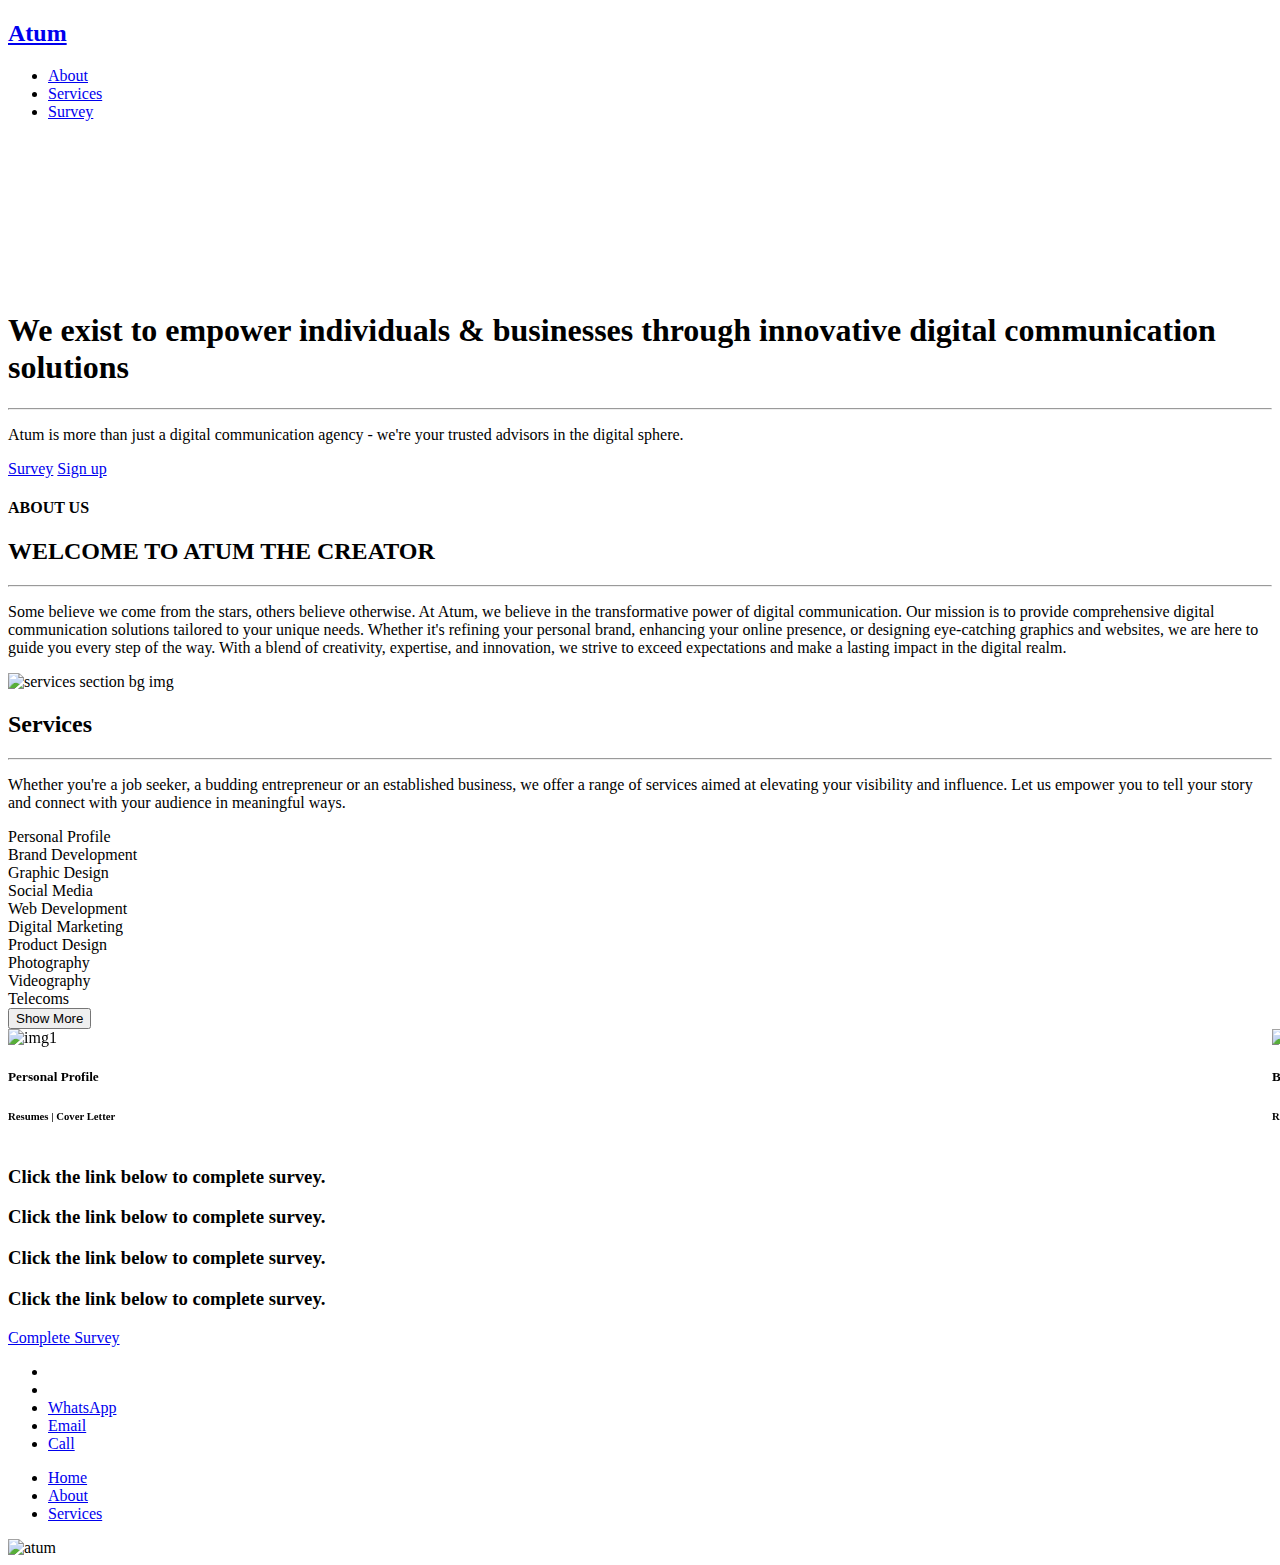
==== atum-the-creator.html @ 763c5969 "debug hero section bg video to display across all devices" ====
<!DOCTYPE html>
<html lang="en">
    <head>
        <meta charset="UTF-8">
        <meta name="viewport" content="width=device-width, initial-scale=1.0">
        <meta name="author" content="Lebo Madikane">
        <meta name="description" content="Atum the creator is a social media agency that specialises in brand development through product designs, web development and digital marketing solutions.">
        <title>Atum The Creator - A product desinging, web developing and digital marketing agency.</title>
        <link rel="stylesheet" href="https://cdn.jsdelivr.net/npm/swiper@11/swiper-bundle.min.css" />
        <link rel="stylesheet" href="/AtumTheCreator/styles/atum-styles.css">
        <link rel="stylesheet" href="https://cdnjs.cloudflare.com/ajax/libs/font-awesome/6.5.1/css/all.min.css"
            integrity="sha512-DTOQO9RWCH3ppGqcWaEA1BIZOC6xxalwEsw9c2QQeAIftl+Vegovlnee1c9QX4TctnWMn13TZye+giMm8e2LwA=="
            crossorigin="anonymous" referrerpolicy="no-referrer" />
        <link>
    </head>
    <body>
        <header>
            <div class="logo-container">
                <a class="logo" href="/AtumTheCreator/atum-the-creator.html"><h2>Atum</h2></a>
            </div>
            <nav>
                <div class="openMenu"><i class="fas fa-bars"></i></div>
                <ul class="mainMenu">
                    <li><a class="mainLinks" href="#about-us">About</a></li>
                    <li><a class="mainLinks mainLink-1" href="#services">Services</a></li>
                    <li><a class="mainLinks mainLink-2" href="#contact-us">Survey</a></li>
                    <div class="closeMenu"><i class="fas fa-times"></i></div>
                </ul>
            </nav>
        </header>
        <main>
            <div id="hero">
                <video autoplay muted loop playsinline id="video-bg">
                    <source src="/AtumTheCreator/Atum hero-bg.mp4" type="video/mp4">
                    <source src="/AtumTheCreator/Atum hero-bg.webm" type="video/webm">
                    <source src="/AtumTheCreator/Atum hero-bg.ogv" type="video/ogg">
                </video>
                <div class="hero-text-container">
                    <h1>We exist to empower individuals & businesses through innovative digital communication solutions</h1>
                    <hr id="hero-hr">
                    <p>Atum is more than just a digital communication agency - we're your trusted advisors in the digital sphere.</p>
                    <div class="heroBtn">
                        <a href="https://docs.google.com/forms/d/e/1FAIpQLSfSdmW0lNOh-tL_DfzRU7exvycEFRPjUz_fL1Uz9OsbKatKCw/viewform?embedded=true" target="_blank" class="heroBtn1">Survey</a>
                        <a href="https://docs.google.com/forms/d/e/1FAIpQLSfSdmW0lNOh-tL_DfzRU7exvycEFRPjUz_fL1Uz9OsbKatKCw/viewform?embedded=true" target="_blank" class="heroBtn2">Sign up</a>
                    </div>
                </div>
            </div>
            <section id="about-us">
                <div class="about-us-text-container">
                    <h4>ABOUT US</h4>
                    <h2>WELCOME TO ATUM THE CREATOR</h2>
                    <hr id="welcome-hr">
                    <p>Some believe we come from the stars, others believe otherwise. At Atum, we believe in the transformative power of digital communication. Our mission is to provide comprehensive
                        digital communication solutions tailored to your unique needs. Whether it's refining your personal brand, enhancing
                        your
                        online presence, or designing eye-catching graphics and websites, we are here to guide you every step of the way.
                        With a
                        blend of creativity, expertise, and innovation, we strive to exceed expectations and make a lasting impact in the
                        digital realm.</p>
                </div>
            </section>
            <section id="services">
                <div class="bg-layer">
                    <img class="services-img-bg" src="/AtumTheCreator/images/Stars-bg.jpg" alt="services section bg img">
                    <h2>Services</h2>
                    <hr>
                    <p>Whether you're a job seeker, a budding entrepreneur or an established business, we offer a range of services aimed at elevating your visibility and influence. Let us empower you to tell your story and
                    connect with your audience in meaningful ways.</p>
                    <div class="service-grid">
                        <div class="service service1">Personal Profile</div>
                        <div class="service service2">Brand Development</div>
                        <div class="service service3">Graphic Design</div>
                        <div class="service service4">Social Media</div>
                        <div class="service service5">Web Development</div>
                        <div class="service service6">Digital Marketing</div>
                        <div class="service service7 seeMoreService">Product Design</div>
                        <div class="service service8 seeMoreService">Photography</div>
                        <div class="service service9 seeMoreService">Videography</div>
                        <div class="service service10 service-mbl seeMoreService">Telecoms</div>
                    </div>
                    <button class="toggleButton">Show More</button>
                    <div class="swiper-container">
                        <div class="swiper-wrapper">
                            <div class="swiper-slide">
                                <img src="/AtumTheCreator/images/boys-cut.png" alt="img1"></img>
                                <h5>Personal Profile</h5>
                                <h6>Resumes | Cover Letter</h6>
                            </div>
                            <div class="swiper-slide">
                                <img src="/AtumTheCreator/images/boys-cut.png" alt="img1"></img>
                                <h5>Brand Development</h5>
                                <h6>Resumes | Cover Letter</h6>
                            </div>
                            <div class="swiper-slide">
                                <img src="/AtumTheCreator/images/boys-cut.png" alt="img1"></img>
                                <h5>Graphic Design</h5>
                                <h6>Resumes | Cover Letter</h6>
                            </div>
                            <div class="swiper-slide">
                                <img src="/AtumTheCreator/images/boys-cut.png" alt="img1"></img>
                                <h5>Social Media</h5>
                                <h6>Resumes | Cover Letter</h6>
                            </div>
                            <div class="swiper-slide">
                                <img src="/AtumTheCreator/images/boys-cut.png" alt="img1"></img>
                                <h5>Web Development</h5>
                                <h6>Resumes | Cover Letter</h6>
                            </div>
                            <div class="swiper-slide">
                                <img src="/AtumTheCreator/images/boys-cut.png" alt="img1"></img>
                                <h5>Digital Marketing</h5>
                                <h6>Resumes | Cover Letter</h6>
                            </div>
                            <div class="swiper-slide">
                                <img src="/AtumTheCreator/images/boys-cut.png" alt="img1"></img>
                                <h5>Product Design</h5>
                                <h6>Resumes | Cover Letter</h6>
                            </div>
                            <div class="swiper-slide">
                                <img src="/AtumTheCreator/images/boys-cut.png" alt="img1"></img>
                                <h5>Photography</h5>
                                <h6>Resumes | Cover Letter</h6>
                            </div>
                            <div class="swiper-slide">
                                <img src="/AtumTheCreator/images/boys-cut.png" alt="img1"></img>
                                <h5>Videography</h5>
                                <h6>Resumes | Cover Letter</h6>
                            </div>
                            <div class="swiper-slide">
                                <img src="/AtumTheCreator/images/boys-cut.png" alt="img1"></img>
                                <h5>Telecoms</h5>
                                <h6>Resumes | Cover Letter</h6>
                            </div>
                        </div>
                    </div>
                </div>
                <div class="textWrapper">
                    <h3>Click the link below to complete survey.</h3>
                    <h3>Click the link below to complete survey.</h3>
                    <h3>Click the link below to complete survey.</h3>
                    <h3>Click the link below to complete survey.</h3>
                </div>
            </section>
            <div class="contact">
                <a class="contact-us-btn" href="https://docs.google.com/forms/d/e/1FAIpQLSfSdmW0lNOh-tL_DfzRU7exvycEFRPjUz_fL1Uz9OsbKatKCw/viewform?embedded=true" target="_blank" >Complete Survey<a>
            </div>
        </main>
        <footer id="contact-us">
            <div class="contact-text-container">
                <div class="contact-us-container">
                    <ul class="contact-list-1">
                        <li><a href="https://wa.me/27843917945" target="_blank"><i class="fab fa-whatsapp" aria-hidden="true" ></i></a></li>
                        <li><a href="mailto:madikanelebohang@gmail.com"><i class="fa fa-envelope" aria-hidden="true"></i></a></li>
                        <li><a class="contact-text whatsApp" href="https://wa.me/27843917945" target="_blank">WhatsApp</a></li>
                        <li><a class="contact-text" href="mailto:madikanelebohang@gmail.com">Email</a></li>
                        <li><a class="contact-text" href="tel:+27843917945"><i class=""></i>Call</a></li>
                    </ul>
                    <ul class="contact-list-2">
                        <li><a class="contact-text" href="#hero">Home</a></li>
                        <li><a class="contact-text" href="#about-us">About</a></li>
                        <li><a class="contact-text" href="#services">Services</a></li>
                    </ul>
                </div>
            </div>
            <img class="atum-footer" src="/AtumTheCreator/images/Atum-footer-img.png" alt="atum">
        </footer>
        <script src="https://cdn.jsdelivr.net/npm/swiper@11/swiper-bundle.min.js"></script>
        <script src="/AtumTheCreator/scripts/atum.js"></script>
    </body>
</html>
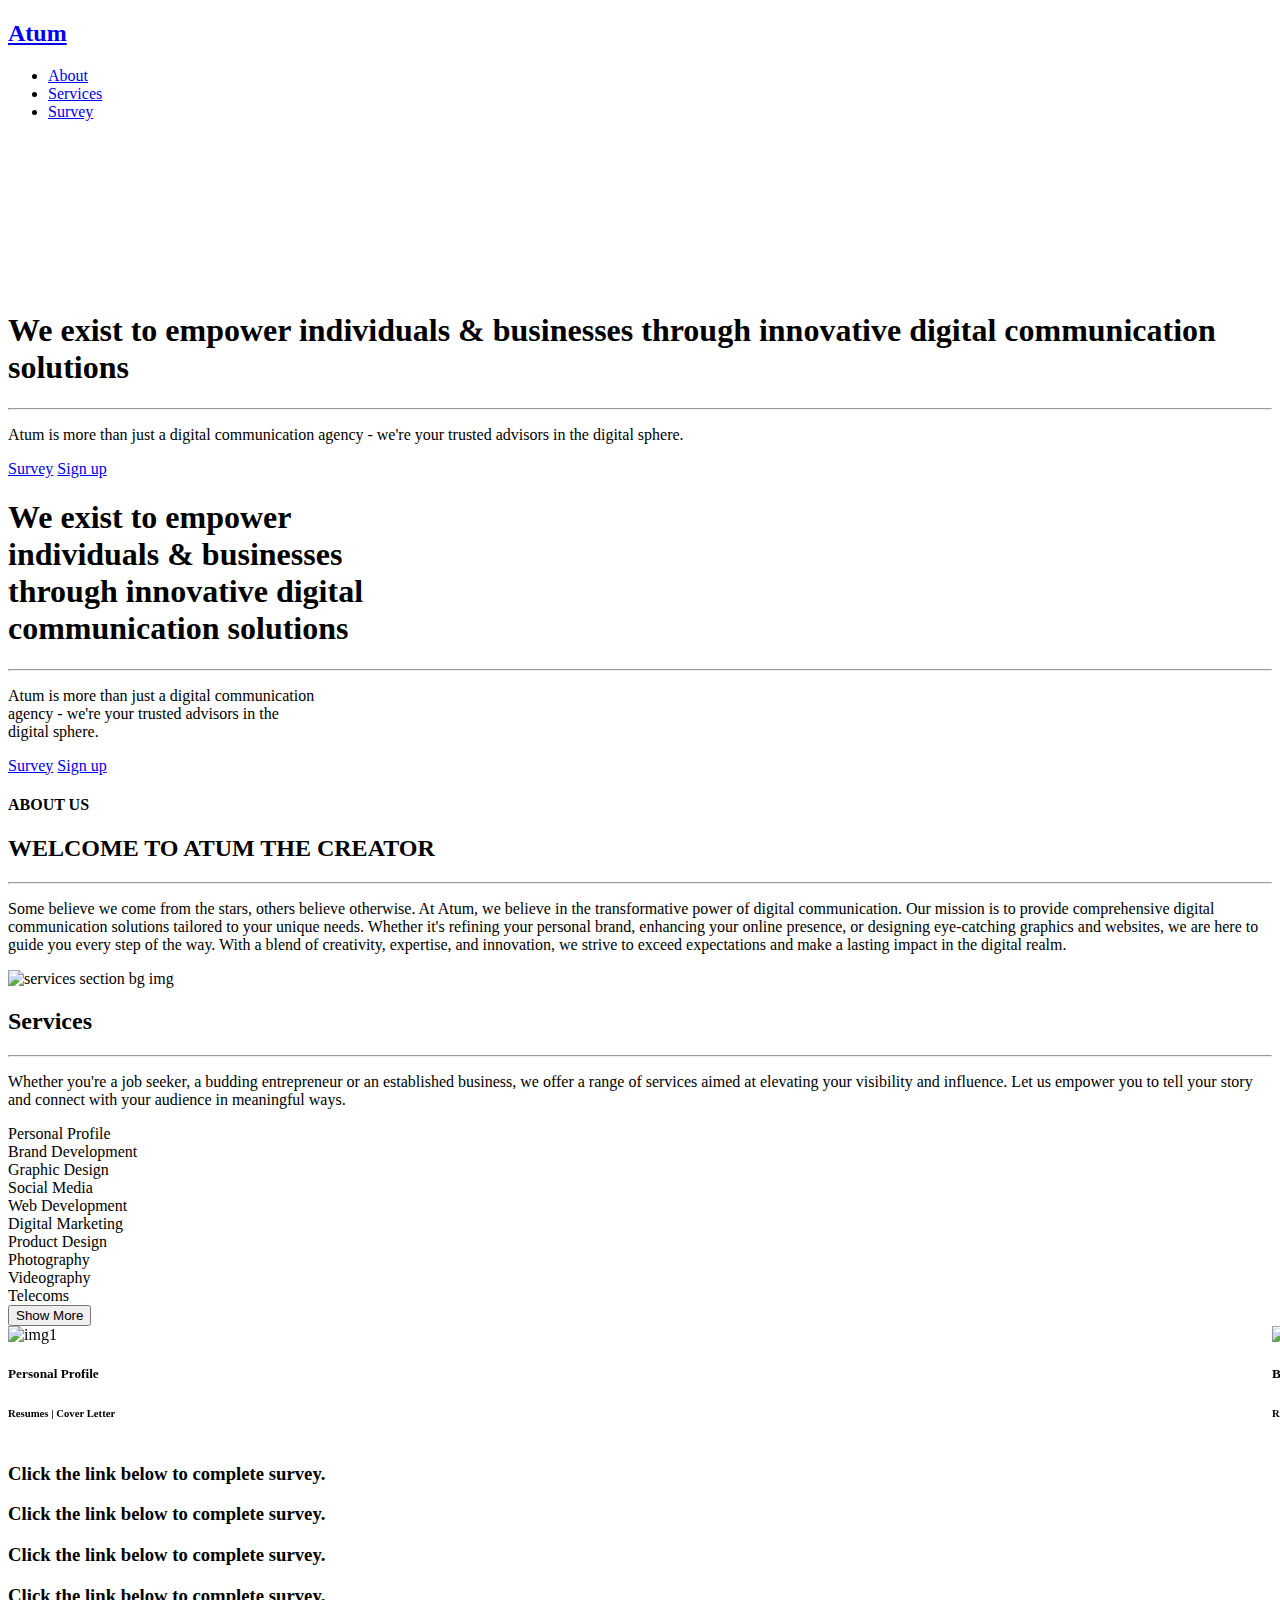
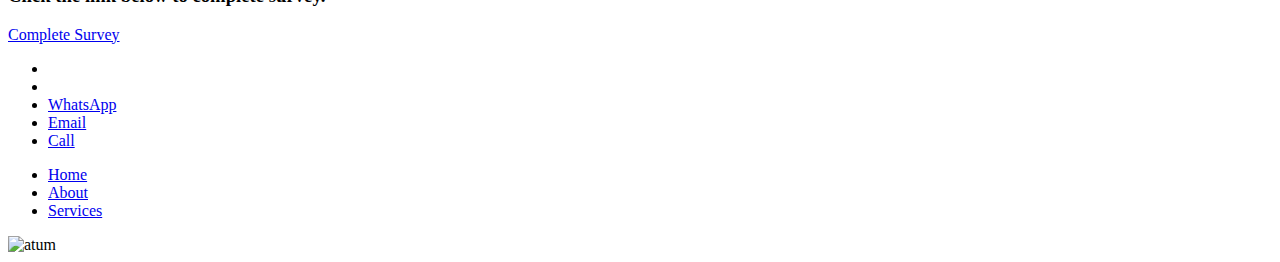
==== commit 9c155c0e: "debug main menu links" ====
--- a/atum-the-creator.html
+++ b/atum-the-creator.html
@@ -42,6 +42,17 @@
                     <div class="heroBtn">
                         <a href="https://docs.google.com/forms/d/e/1FAIpQLSfSdmW0lNOh-tL_DfzRU7exvycEFRPjUz_fL1Uz9OsbKatKCw/viewform?embedded=true" target="_blank" class="heroBtn1">Survey</a>
                         <a href="https://docs.google.com/forms/d/e/1FAIpQLSfSdmW0lNOh-tL_DfzRU7exvycEFRPjUz_fL1Uz9OsbKatKCw/viewform?embedded=true" target="_blank" class="heroBtn2">Sign up</a>
+                    </div>
+                </div>
+                <div class="hero-text-container-mbl">
+                    <h1>We exist to empower<br> individuals & businesses<br> through innovative digital<br> communication solutions</h1>
+                    <hr id="hero-hr">
+                    <p>Atum is more than just a digital communication<br> agency - we're your trusted advisors in the<br> digital sphere.</p>
+                    <div class="heroBtn">
+                        <a href="https://docs.google.com/forms/d/e/1FAIpQLSfSdmW0lNOh-tL_DfzRU7exvycEFRPjUz_fL1Uz9OsbKatKCw/viewform?embedded=true"
+                            target="_blank" class="heroBtn1">Survey</a>
+                        <a href="https://docs.google.com/forms/d/e/1FAIpQLSfSdmW0lNOh-tL_DfzRU7exvycEFRPjUz_fL1Uz9OsbKatKCw/viewform?embedded=true"
+                            target="_blank" class="heroBtn2">Sign up</a>
                     </div>
                 </div>
             </div>
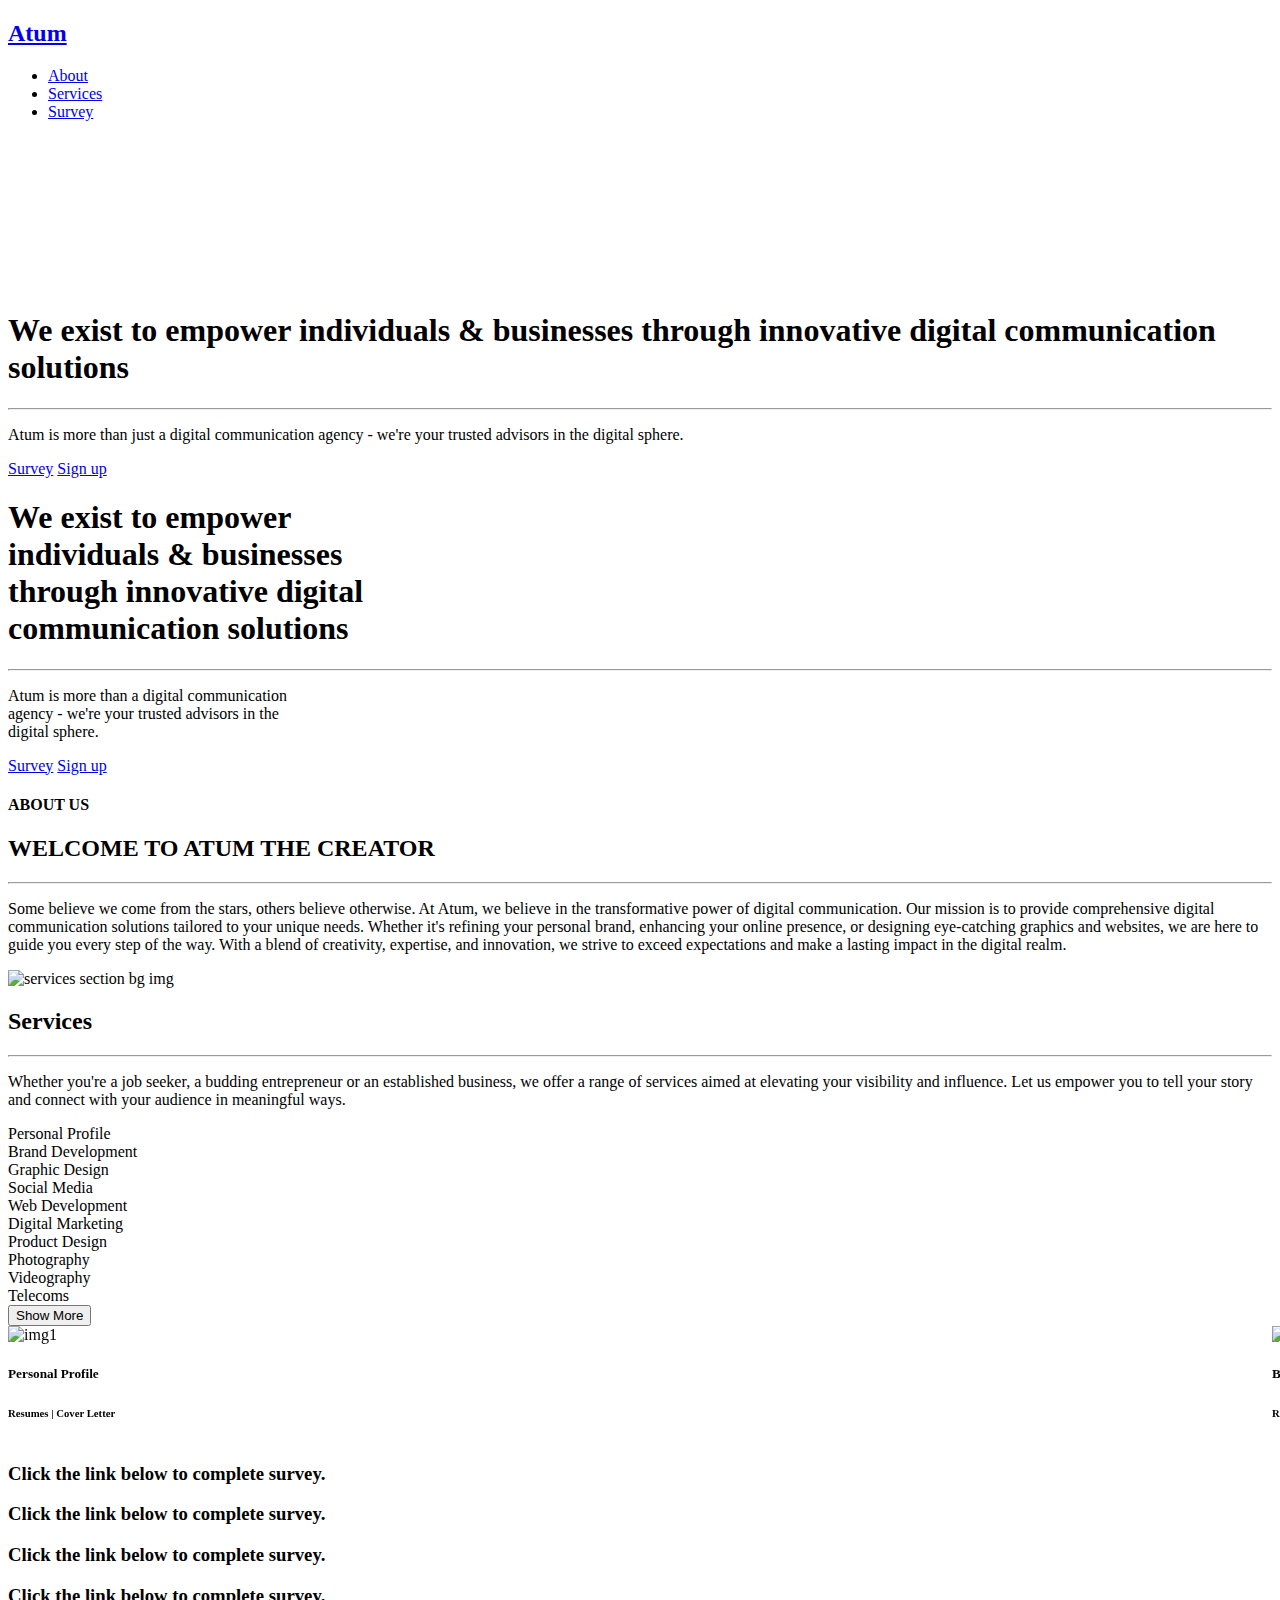
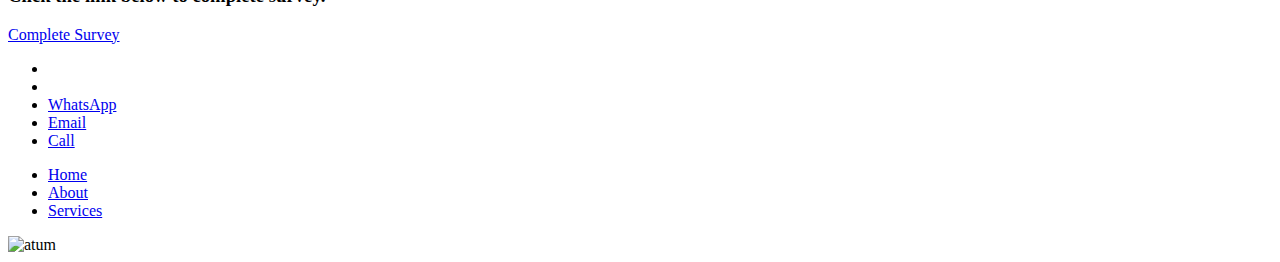
==== commit 35002203: "debug and optimise hero section" ====
--- a/atum-the-creator.html
+++ b/atum-the-creator.html
@@ -47,7 +47,7 @@
                 <div class="hero-text-container-mbl">
                     <h1>We exist to empower<br> individuals & businesses<br> through innovative digital<br> communication solutions</h1>
                     <hr id="hero-hr">
-                    <p>Atum is more than just a digital communication<br> agency - we're your trusted advisors in the<br> digital sphere.</p>
+                    <p>Atum is more than a digital communication<br> agency - we're your trusted advisors in the<br> digital sphere.</p>
                     <div class="heroBtn">
                         <a href="https://docs.google.com/forms/d/e/1FAIpQLSfSdmW0lNOh-tL_DfzRU7exvycEFRPjUz_fL1Uz9OsbKatKCw/viewform?embedded=true"
                             target="_blank" class="heroBtn1">Survey</a>
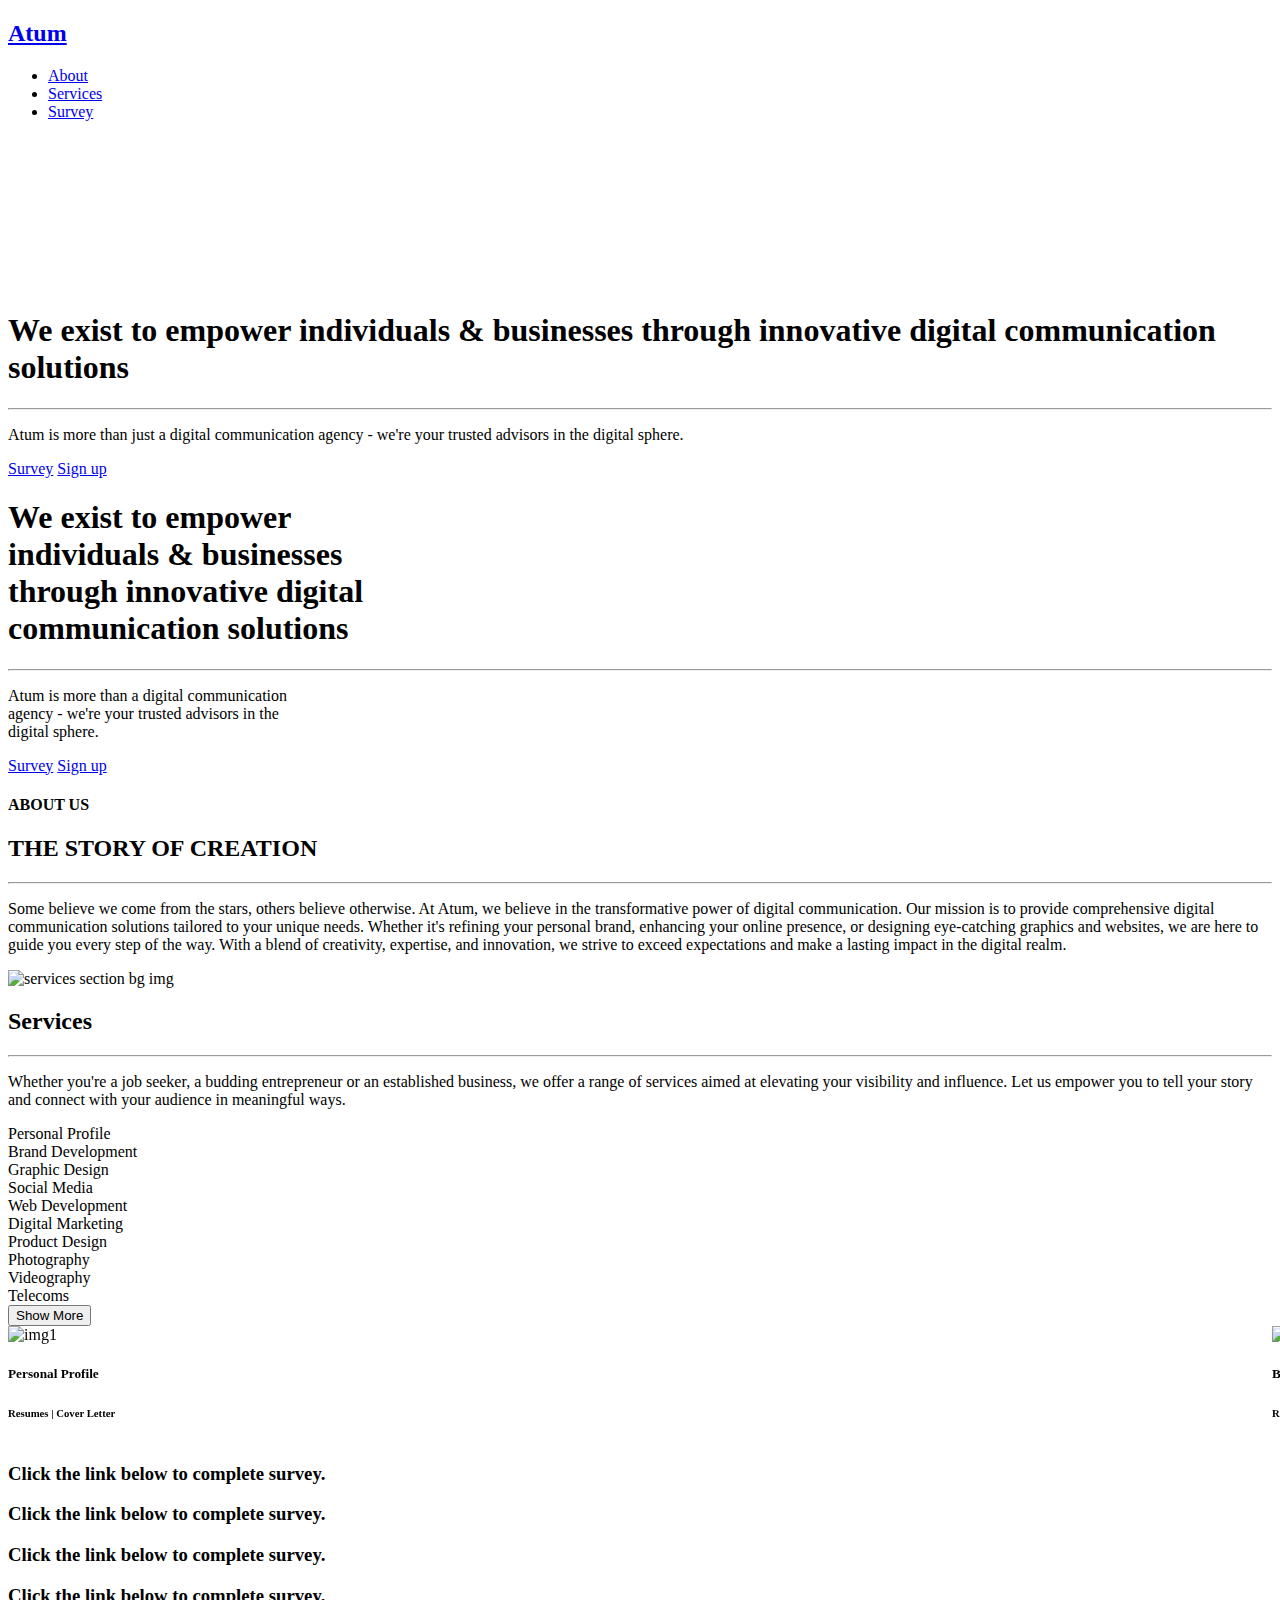
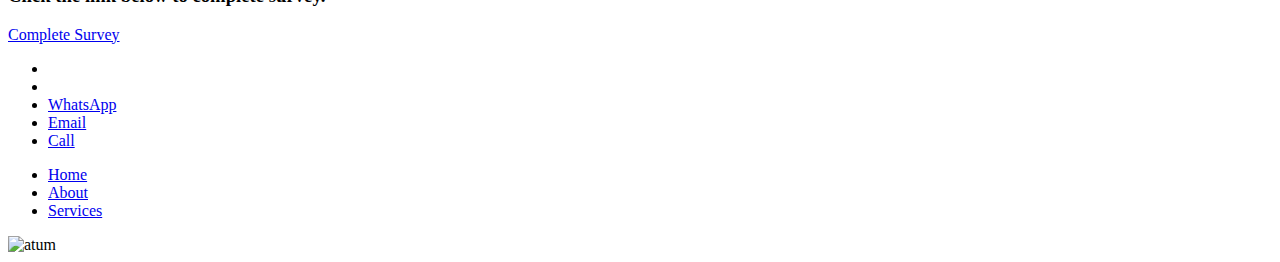
==== commit 022d74c7: "debug and optimise service section" ====
--- a/atum-the-creator.html
+++ b/atum-the-creator.html
@@ -59,7 +59,7 @@
             <section id="about-us">
                 <div class="about-us-text-container">
                     <h4>ABOUT US</h4>
-                    <h2>WELCOME TO ATUM THE CREATOR</h2>
+                    <h2>THE STORY OF CREATION</h2>
                     <hr id="welcome-hr">
                     <p>Some believe we come from the stars, others believe otherwise. At Atum, we believe in the transformative power of digital communication. Our mission is to provide comprehensive
                         digital communication solutions tailored to your unique needs. Whether it's refining your personal brand, enhancing
@@ -72,7 +72,7 @@
             </section>
             <section id="services">
                 <div class="bg-layer">
-                    <img class="services-img-bg" src="/AtumTheCreator/images/Stars-bg.jpg" alt="services section bg img">
+                    <img class="services-img-bg" src="/AtumTheCreator/images/Stars-bg.png" alt="services section bg img">
                     <h2>Services</h2>
                     <hr>
                     <p>Whether you're a job seeker, a budding entrepreneur or an established business, we offer a range of services aimed at elevating your visibility and influence. Let us empower you to tell your story and
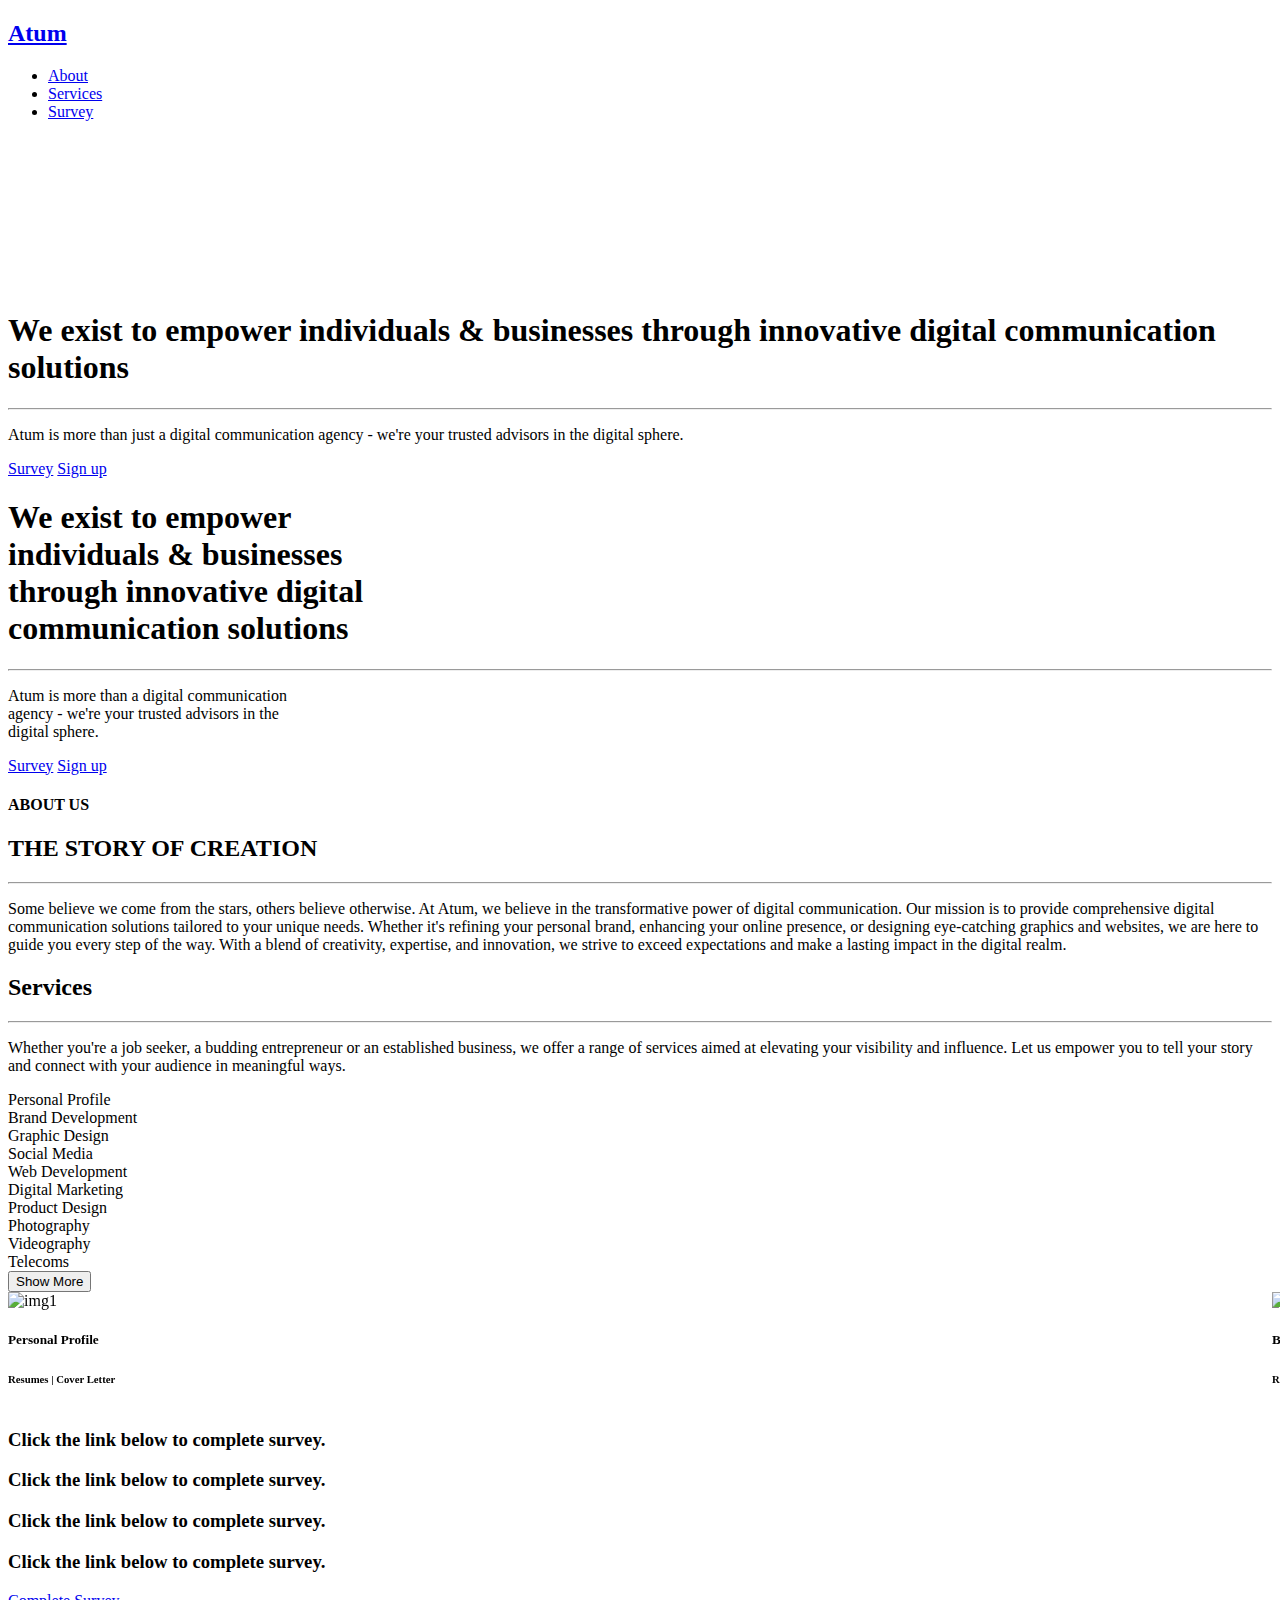
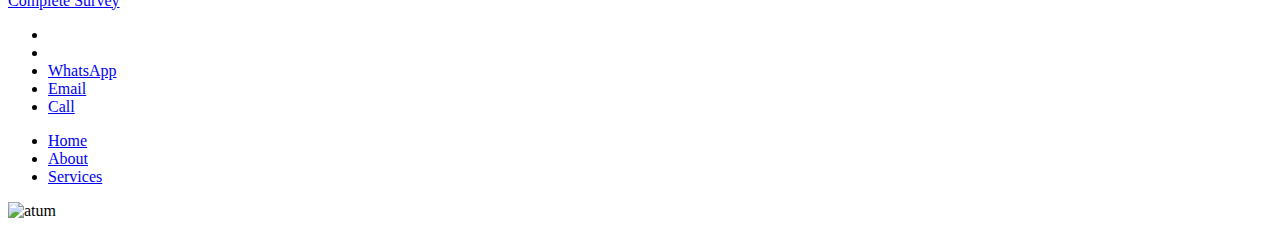
==== commit e1b4d6d6: "debug and optimise service section" ====
--- a/atum-the-creator.html
+++ b/atum-the-creator.html
@@ -72,7 +72,6 @@
             </section>
             <section id="services">
                 <div class="bg-layer">
-                    <img class="services-img-bg" src="/AtumTheCreator/images/Stars-bg.png" alt="services section bg img">
                     <h2>Services</h2>
                     <hr>
                     <p>Whether you're a job seeker, a budding entrepreneur or an established business, we offer a range of services aimed at elevating your visibility and influence. Let us empower you to tell your story and
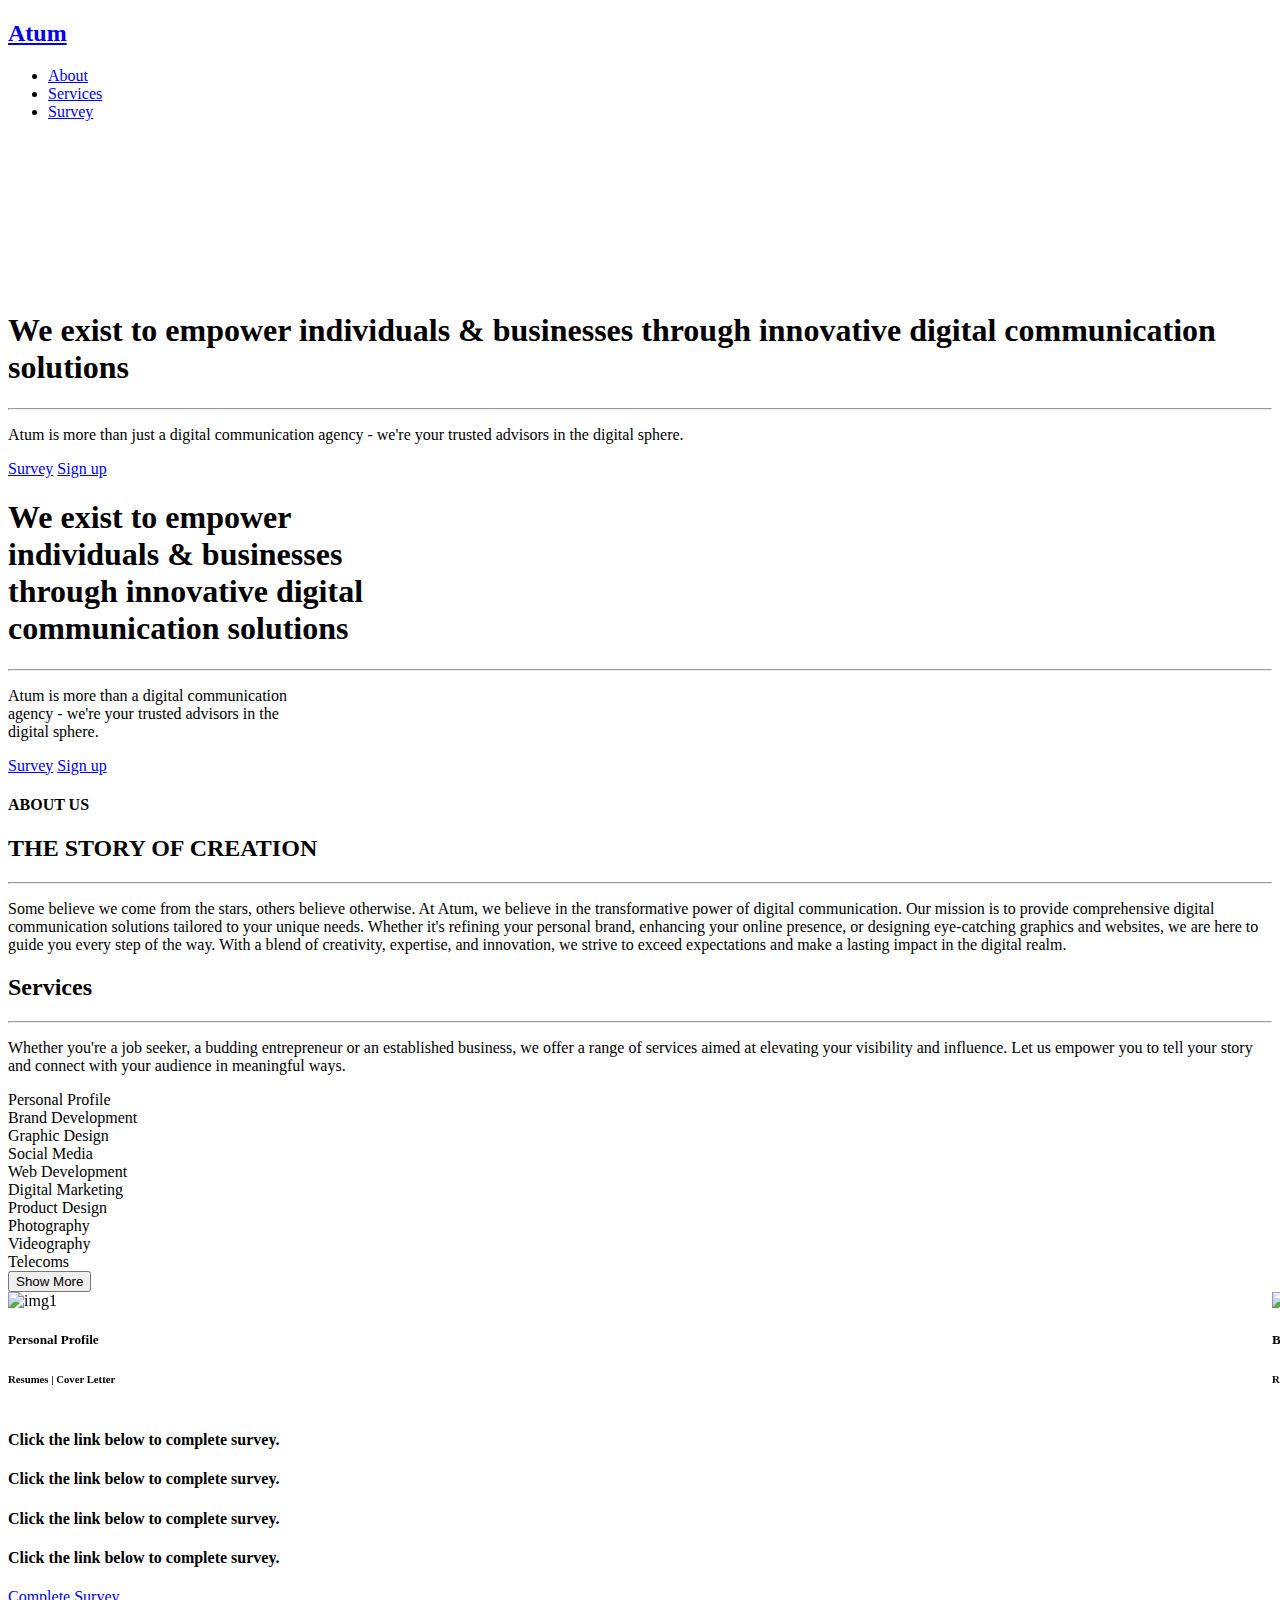
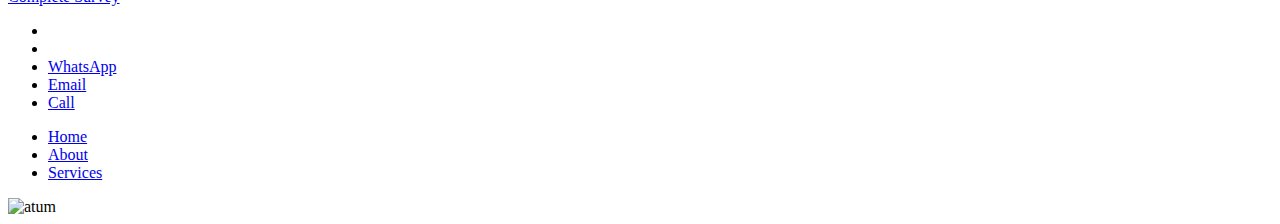
==== commit 5218422e: "debug and optimise contact section" ====
--- a/atum-the-creator.html
+++ b/atum-the-creator.html
@@ -145,10 +145,10 @@
                     </div>
                 </div>
                 <div class="textWrapper">
-                    <h3>Click the link below to complete survey.</h3>
-                    <h3>Click the link below to complete survey.</h3>
-                    <h3>Click the link below to complete survey.</h3>
-                    <h3>Click the link below to complete survey.</h3>
+                    <h4>Click the link below to complete survey.</h4>
+                    <h4>Click the link below to complete survey.</h4>
+                    <h4>Click the link below to complete survey.</h4>
+                    <h4>Click the link below to complete survey.</h4>
                 </div>
             </section>
             <div class="contact">
